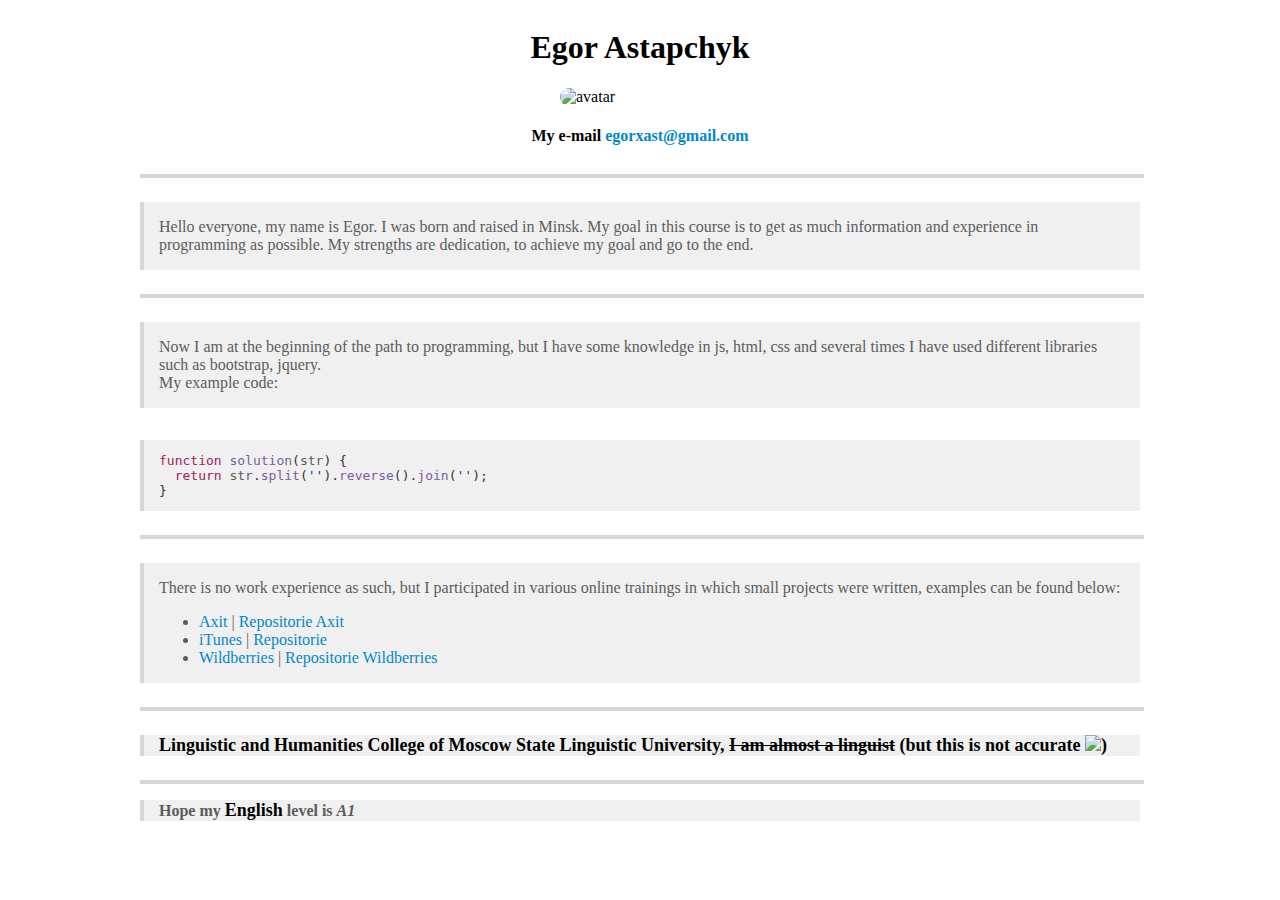
==== index.html @ d8bfa5d7 "feat: add html and css files" ====
<!DOCTYPE html>
<html lang="en">
  <head>
    <meta charset="UTF-8" />
    <meta http-equiv="X-UA-Compatible" content="IE=edge" />
    <meta name="viewport" content="width=device-width, initial-scale=1.0" />
    <link rel="stylesheet" href="style/style.css" />
    <title>Document</title>
  </head>
  <body>
    <div class="container">
      <h1 class="name">Egor Astapchyk</h1>
      <img class="avatar" src="https://sun9-9.userapi.com/c5283/u1735139/-6/w_3fb9a406.jpg" alt="avatar">
      <h4 class="contact">My e-mail <span class="email">egorxast@gmail.com</span></h4>
      <hr class="line" />
      <blockquote class="block first-block">
        <p>
          Hello everyone, my name is Egor. I was born and raised in Minsk. My
          goal in this course is to get as much information and experience in
          programming as possible. My strengths are dedication, to achieve my
          goal and go to the end.
        </p>
      </blockquote>
      <hr class="line" />
      <blockquote class="block second-block">
        <p>
          Now I am at the beginning of the path to programming, but I have some
          knowledge in js, html, css and several times I have used different
          libraries such as bootstrap, jquery.<br />My example code:
        </p>
      </blockquote>
      <blockquote class="block">
        <pre><span class="fun">function</span> <span class="name-fun">solution</span><span class="marks">(</span>str<span class="marks">)</span> <span class="marks">{</span>
<span class="keyword">  return</span> str<span class="marks">.</span><span class="method">split</span><span class="marks">(</span><span class="string">''</span><span class="marks">)</span><span class="marks">.</span><span class="method">reverse</span><span class="marks">(</span><span class="marks">)</span><span class="marks">.</span><span class="method">join</span><span class="marks">(</span><span class="string">''</span><span class="marks">)</span><span class="marks">;</span>
<span class="marks">}</span>
</pre>
      </blockquote>
      <hr class="line" />
      <blockquote class="block third-block">
        <p>
          There is no work experience as such, but I participated in various
          online trainings in which small projects were written, examples can be
          found below:
        </p>
        <ul>
          <li>
            <a class="link" href="https://egorastapchyk.github.io/Axit/">Axit</a> |
            <a class="link" href="https://github.com/egorastapchyk/Axit">Repositorie Axit</a>
          </li>
          <li>
            <a class="link" href="https://egorastapchyk.github.io/iTunes/">iTunes</a> |
            <a class="link" href="https://github.com/egorastapchyk/iTunes">Repositorie
          </li>
          <li>
            <a class="link" href="https://egorastapchyk.github.io/wildberries/">Wildberries</a> |
            <a class="link" href="https://github.com/egorastapchyk/wildberries">Repositorie
            Wildberries</a>
          </li>
        </ul>
      </blockquote>
      <hr class="line" />
<blockquote class="block fourth-block"><span class="learn"><b>Linguistic and Humanities College of Moscow State Linguistic University, <s>I am almost a linguist</s> (but this is not accurate <img src="https://www.svgrepo.com/show/98938/sad.svg" width="20"/>)</blockquote>
<hr class="line" />
<blockquote class="block fifth-block">Hope my <span class="level"><b>English</b></span> level is <i>A1</i></blockquote>


    </div>
  </body>
</html>
---- style/style.css ----
body {
  display: flex;
  justify-content: center;
  align-items: center;
  flex-direction: column;
}
.container {
  max-width: 1000px;
  display: flex;
  flex-direction: column;
}
.name {
  text-align: center;
}
.avatar {
  width: 160px;
  border-radius: 20px;
  margin-left: auto;
  margin-right: auto;
}
.contact {
  text-align: center;
}
.email {
  color: #08c;
}
.line {
  width: 100%;
  border: 2px solid #d6d6d6;
}
.block {
  margin: 16px 0;
  font-size: inherit;
  padding: 0 15px;
  color: #5c5c5c;
  background-color: #f0f0f0;
  border-left: 4px solid #d6d6d6;
}
.fun,
.keyword {
  color: #a71d5d;
}
.name-fun,
.method {
  color: #795da3;
}

.marks {
  color: #333;
}
.string {
  color: #183691;
}

.link {
  color: #08c;
  text-decoration: none;
}
.learn,
.level {
  font-size: 18px;
  color: #000;
}
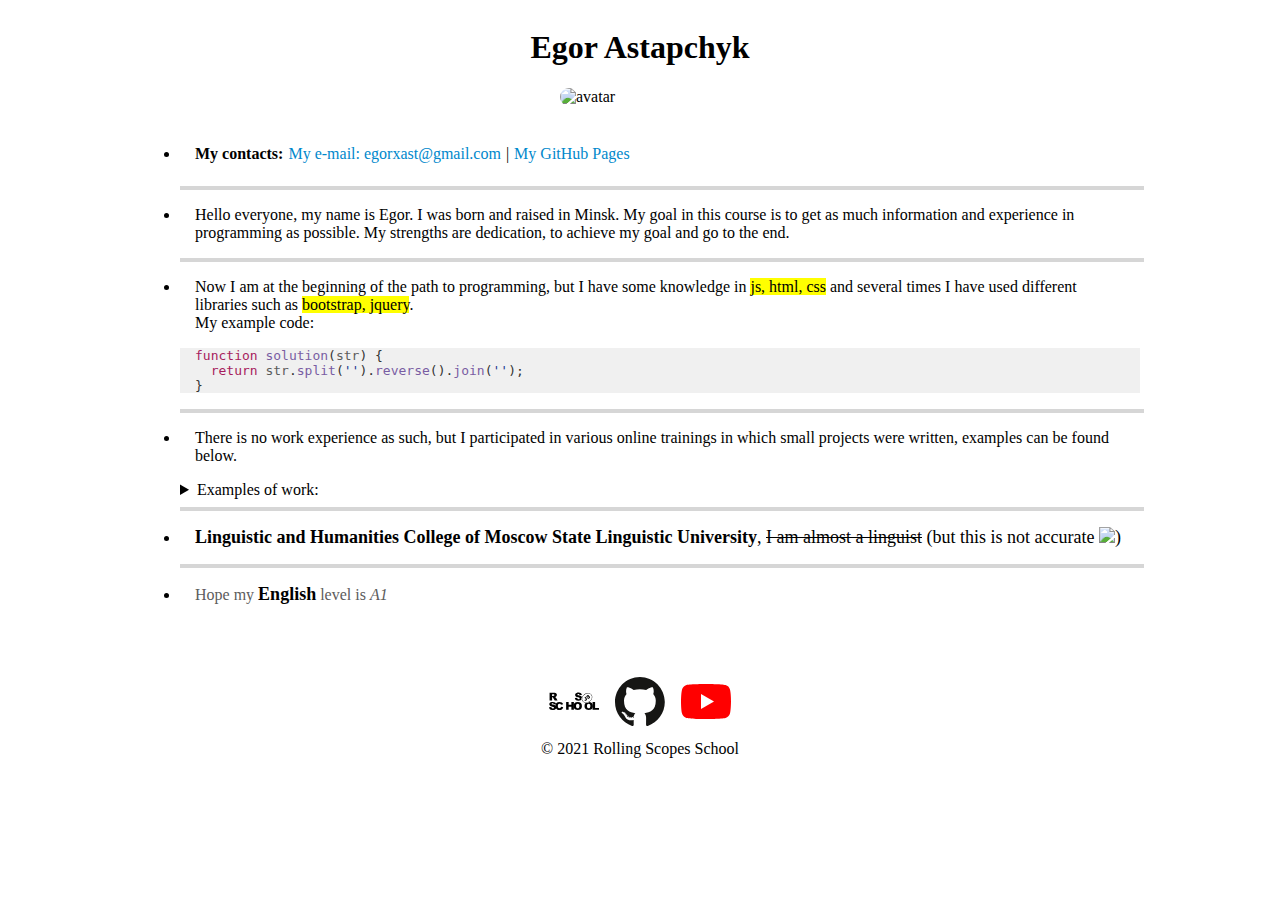
==== commit a5353727: "feat: add main, footer, social link and some tags, edit css" ====
--- a/index.html
+++ b/index.html
@@ -8,62 +8,100 @@
     <title>Document</title>
   </head>
   <body>
-    <div class="container">
-      <h1 class="name">Egor Astapchyk</h1>
+    <main>
+
+      <div class="container">
+        <h1 class="name">Egor Astapchyk</h1>
       <img class="avatar" src="https://sun9-9.userapi.com/c5283/u1735139/-6/w_3fb9a406.jpg" alt="avatar">
-      <h4 class="contact">My e-mail <span class="email">egorxast@gmail.com</span></h4>
+      <ul>
+        <li>
+          <div class="block contacts">
+          <h4>My contacts:</h4>
+          <p><a class="contact email" href="">My e-mail: egorxast@gmail.com</a></p>
+          |
+          <a class="contact git" href="https://github.com/egorastapchyk">My GitHub Pages</a>
+        </div>
+      </li>
       <hr class="line" />
-      <blockquote class="block first-block">
-        <p>
+        <li>
+
+        <p class="block first-block">
           Hello everyone, my name is Egor. I was born and raised in Minsk. My
           goal in this course is to get as much information and experience in
           programming as possible. My strengths are dedication, to achieve my
           goal and go to the end.
         </p>
-      </blockquote>
-      <hr class="line" />
-      <blockquote class="block second-block">
-        <p>
+
+        </li>
+        <hr class="line" />
+        <li>
+        <p class="block second-block">
           Now I am at the beginning of the path to programming, but I have some
-          knowledge in js, html, css and several times I have used different
-          libraries such as bootstrap, jquery.<br />My example code:
+          knowledge in <mark>js, html, css</mark> and several times I have used different
+          libraries such as <mark>bootstrap, jquery</mark>.<br />My example code:
         </p>
-      </blockquote>
-      <blockquote class="block">
-        <pre><span class="fun">function</span> <span class="name-fun">solution</span><span class="marks">(</span>str<span class="marks">)</span> <span class="marks">{</span>
+        <pre class="example"><span class="fun">function</span> <span class="name-fun">solution</span><span class="marks">(</span>str<span class="marks">)</span> <span class="marks">{</span>
 <span class="keyword">  return</span> str<span class="marks">.</span><span class="method">split</span><span class="marks">(</span><span class="string">''</span><span class="marks">)</span><span class="marks">.</span><span class="method">reverse</span><span class="marks">(</span><span class="marks">)</span><span class="marks">.</span><span class="method">join</span><span class="marks">(</span><span class="string">''</span><span class="marks">)</span><span class="marks">;</span>
 <span class="marks">}</span>
 </pre>
-      </blockquote>
-      <hr class="line" />
-      <blockquote class="block third-block">
-        <p>
+      </li>
+        <hr class="line" />
+        <li>
+        <p class="block third-block">
           There is no work experience as such, but I participated in various
           online trainings in which small projects were written, examples can be
-          found below:
+          found below.
         </p>
-        <ul>
+        <details>
+          <summary>Examples of work:</summary>
+          <ul>
           <li>
             <a class="link" href="https://egorastapchyk.github.io/Axit/">Axit</a> |
             <a class="link" href="https://github.com/egorastapchyk/Axit">Repositorie Axit</a>
           </li>
           <li>
             <a class="link" href="https://egorastapchyk.github.io/iTunes/">iTunes</a> |
-            <a class="link" href="https://github.com/egorastapchyk/iTunes">Repositorie
+            <a class="link" href="https://github.com/egorastapchyk/iTunes">Repositorie</a>
           </li>
           <li>
             <a class="link" href="https://egorastapchyk.github.io/wildberries/">Wildberries</a> |
             <a class="link" href="https://github.com/egorastapchyk/wildberries">Repositorie
             Wildberries</a>
           </li>
-        </ul>
-      </blockquote>
-      <hr class="line" />
-<blockquote class="block fourth-block"><span class="learn"><b>Linguistic and Humanities College of Moscow State Linguistic University, <s>I am almost a linguist</s> (but this is not accurate <img src="https://www.svgrepo.com/show/98938/sad.svg" width="20"/>)</blockquote>
-<hr class="line" />
-<blockquote class="block fifth-block">Hope my <span class="level"><b>English</b></span> level is <i>A1</i></blockquote>
-
-
-    </div>
+        </ul></details>
+        </li>
+        <hr class="line" />
+        <li>
+          <p class="block fourth-block"><span class="learn"><b>Linguistic and Humanities College of Moscow State Linguistic University</b>, <s>I am almost a linguist</s> (but this is not accurate <img src="https://www.svgrepo.com/show/98938/sad.svg" width="20"/>)</p>
+        </li>
+        <hr class="line" />
+        <li>
+          <p class="block fifth-block">Hope my <span class="level"><b>English</b></span> level is <i>A1</i></p>
+        </li>
+      </ul>
+      </div>
+    </main>
+    <footer class="footer">
+        <div class="container">
+            <div class="footerIcons">
+              <a href="https://rs.school/js/"><img
+                src="img/rs_school_js.svg"
+                alt="logo-rss"
+                class="footerIconsImg"
+              /></a>
+              <a href="https://github.com/egorastapchyk"><img
+                src="img/logo_gh.svg"
+                alt="logo-git-hub"
+                class="footerIconsImg"
+              /></a>
+              <a href="https://www.youtube.com/c/rollingscopesschool"><img
+                src="img/logo_youtube.svg"
+                alt="logo-youtube"
+                class="footerIconsImg"
+              /></a>
+            </div>
+            <div class="footerData">© 2021 Rolling Scopes School</div>
+          </div>
+    </footer>
   </body>
 </html>
--- a/style/style.css
+++ b/style/style.css
@@ -18,10 +18,27 @@
   margin-left: auto;
   margin-right: auto;
 }
+.contacts {
+  display: flex;
+  flex-direction: row;
+  align-items: center;
+  line-height: 0;
+}
+h4 {
+  margin: 0;
+}
 .contact {
-  text-align: center;
+  text-decoration: none;
 }
 .email {
+  margin-left: 5px;
+  margin-right: 5px;
+}
+.git {
+  margin-left: 5px;
+}
+.email,
+.git {
   color: #08c;
 }
 .line {
@@ -32,9 +49,20 @@
   margin: 16px 0;
   font-size: inherit;
   padding: 0 15px;
+}
+.fourth-block {
+  font-size: 14px;
+}
+.fifth-block {
+  color: #5c5c5c;
+}
+.example {
+  margin: 16px 0;
+  font-size: inherit;
+  padding: 0 15px;
   color: #5c5c5c;
   background-color: #f0f0f0;
-  border-left: 4px solid #d6d6d6;
+  max-width: 100%;
 }
 .fun,
 .keyword {
@@ -61,3 +89,17 @@
   font-size: 18px;
   color: #000;
 }
+.footer {
+  padding-top: 40px;
+  padding-bottom: 40px;
+}
+.footerIcons {
+  display: flex;
+  flex-direction: row;
+  justify-content: space-around;
+  align-items: center;
+  margin-bottom: 10px;
+}
+.footerIconsImg {
+  width: 50px;
+}
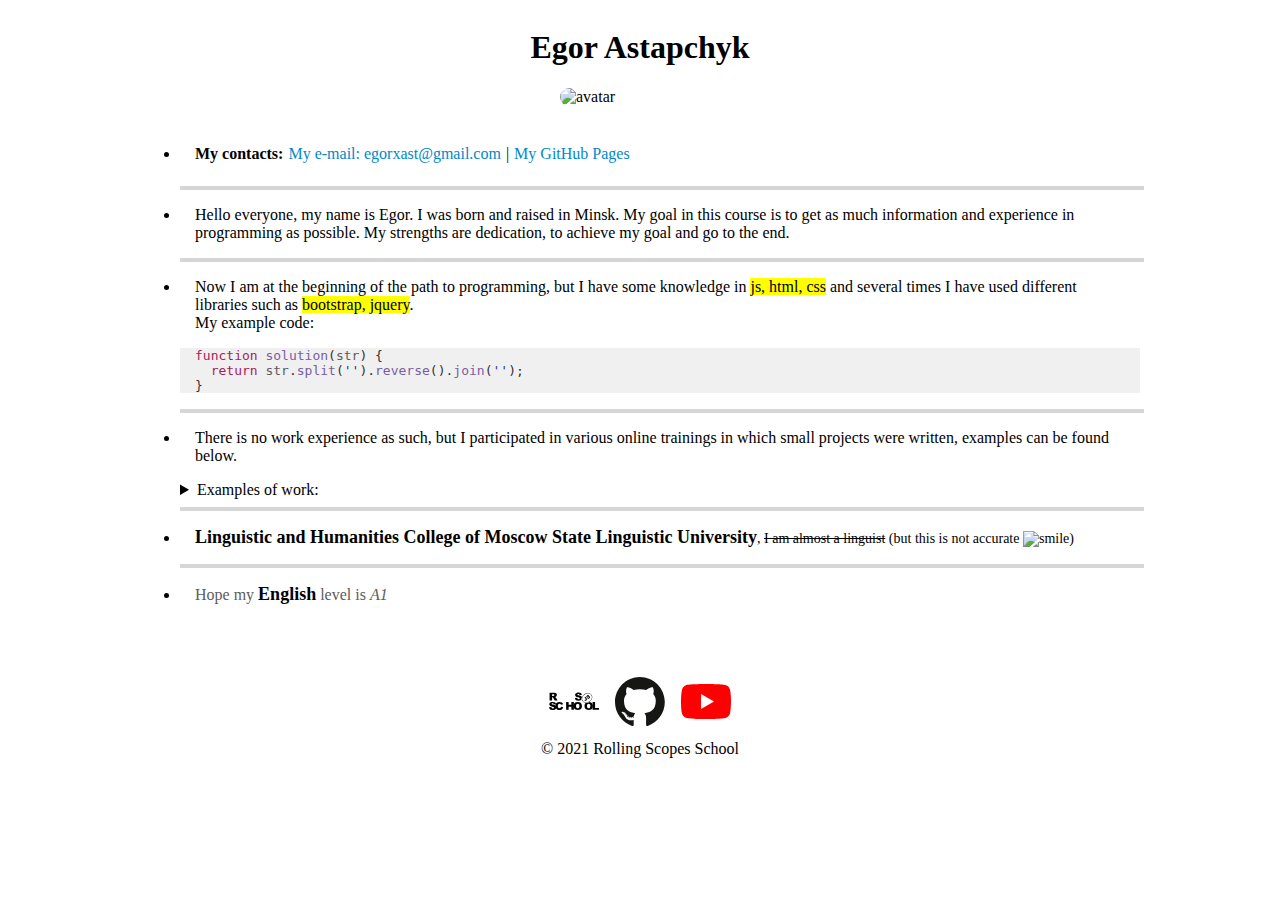
==== commit 4ace8aaf: "fix: change html" ====
--- a/index.html
+++ b/index.html
@@ -9,99 +9,146 @@
   </head>
   <body>
     <main>
-
       <div class="container">
         <h1 class="name">Egor Astapchyk</h1>
-      <img class="avatar" src="https://sun9-9.userapi.com/c5283/u1735139/-6/w_3fb9a406.jpg" alt="avatar">
-      <ul>
-        <li>
-          <div class="block contacts">
-          <h4>My contacts:</h4>
-          <p><a class="contact email" href="">My e-mail: egorxast@gmail.com</a></p>
-          |
-          <a class="contact git" href="https://github.com/egorastapchyk">My GitHub Pages</a>
-        </div>
-      </li>
-      <hr class="line" />
-        <li>
-
-        <p class="block first-block">
-          Hello everyone, my name is Egor. I was born and raised in Minsk. My
-          goal in this course is to get as much information and experience in
-          programming as possible. My strengths are dedication, to achieve my
-          goal and go to the end.
-        </p>
-
-        </li>
-        <hr class="line" />
-        <li>
-        <p class="block second-block">
-          Now I am at the beginning of the path to programming, but I have some
-          knowledge in <mark>js, html, css</mark> and several times I have used different
-          libraries such as <mark>bootstrap, jquery</mark>.<br />My example code:
-        </p>
-        <pre class="example"><span class="fun">function</span> <span class="name-fun">solution</span><span class="marks">(</span>str<span class="marks">)</span> <span class="marks">{</span>
+        <img
+          class="avatar"
+          src="https://sun9-9.userapi.com/c5283/u1735139/-6/w_3fb9a406.jpg"
+          alt="avatar"
+        />
+        <ul>
+          <li>
+            <div class="block contacts">
+              <h4>My contacts:</h4>
+              <p>
+                <a class="contact email" href=""
+                  >My e-mail: egorxast@gmail.com</a
+                >
+              </p>
+              |
+              <a class="contact git" href="https://github.com/egorastapchyk"
+                >My GitHub Pages</a
+              >
+            </div>
+            <hr class="line" />
+          </li>
+          <li>
+            <p class="block first-block">
+              Hello everyone, my name is Egor. I was born and raised in Minsk.
+              My goal in this course is to get as much information and
+              experience in programming as possible. My strengths are
+              dedication, to achieve my goal and go to the end.
+            </p>
+            <hr class="line" />
+          </li>
+          <li>
+            <p class="block second-block">
+              Now I am at the beginning of the path to programming, but I have
+              some knowledge in <mark>js, html, css</mark> and several times I
+              have used different libraries such as
+              <mark>bootstrap, jquery</mark>.<br />My example code:
+            </p>
+            <pre
+              class="example"
+            ><span class="fun">function</span> <span class="name-fun">solution</span><span class="marks">(</span>str<span class="marks">)</span> <span class="marks">{</span>
 <span class="keyword">  return</span> str<span class="marks">.</span><span class="method">split</span><span class="marks">(</span><span class="string">''</span><span class="marks">)</span><span class="marks">.</span><span class="method">reverse</span><span class="marks">(</span><span class="marks">)</span><span class="marks">.</span><span class="method">join</span><span class="marks">(</span><span class="string">''</span><span class="marks">)</span><span class="marks">;</span>
 <span class="marks">}</span>
 </pre>
-      </li>
-        <hr class="line" />
-        <li>
-        <p class="block third-block">
-          There is no work experience as such, but I participated in various
-          online trainings in which small projects were written, examples can be
-          found below.
-        </p>
-        <details>
-          <summary>Examples of work:</summary>
-          <ul>
-          <li>
-            <a class="link" href="https://egorastapchyk.github.io/Axit/">Axit</a> |
-            <a class="link" href="https://github.com/egorastapchyk/Axit">Repositorie Axit</a>
+            <hr class="line" />
           </li>
           <li>
-            <a class="link" href="https://egorastapchyk.github.io/iTunes/">iTunes</a> |
-            <a class="link" href="https://github.com/egorastapchyk/iTunes">Repositorie</a>
+            <p class="block third-block">
+              There is no work experience as such, but I participated in various
+              online trainings in which small projects were written, examples
+              can be found below.
+            </p>
+            <details>
+              <summary>Examples of work:</summary>
+              <ul>
+                <li>
+                  <a class="link" href="https://egorastapchyk.github.io/Axit/"
+                    >Axit</a
+                  >
+                  |
+                  <a class="link" href="https://github.com/egorastapchyk/Axit"
+                    >Repositorie Axit</a
+                  >
+                </li>
+                <li>
+                  <a class="link" href="https://egorastapchyk.github.io/iTunes/"
+                    >iTunes</a
+                  >
+                  |
+                  <a class="link" href="https://github.com/egorastapchyk/iTunes"
+                    >Repositorie</a
+                  >
+                </li>
+                <li>
+                  <a
+                    class="link"
+                    href="https://egorastapchyk.github.io/wildberries/"
+                    >Wildberries</a
+                  >
+                  |
+                  <a
+                    class="link"
+                    href="https://github.com/egorastapchyk/wildberries"
+                    >Repositorie Wildberries</a
+                  >
+                </li>
+              </ul>
+            </details>
+            <hr class="line" />
           </li>
           <li>
-            <a class="link" href="https://egorastapchyk.github.io/wildberries/">Wildberries</a> |
-            <a class="link" href="https://github.com/egorastapchyk/wildberries">Repositorie
-            Wildberries</a>
+            <p class="block fourth-block">
+              <span class="learn"
+                ><b
+                  >Linguistic and Humanities College of Moscow State Linguistic
+                  University</b
+                ></span
+              >, <s>I am almost a linguist</s> (but this is not accurate
+              <img
+                src="https://www.svgrepo.com/show/98938/sad.svg"
+                alt="smile"
+                width="20"
+              />)
+            </p>
+            <hr class="line" />
           </li>
-        </ul></details>
-        </li>
-        <hr class="line" />
-        <li>
-          <p class="block fourth-block"><span class="learn"><b>Linguistic and Humanities College of Moscow State Linguistic University</b>, <s>I am almost a linguist</s> (but this is not accurate <img src="https://www.svgrepo.com/show/98938/sad.svg" width="20"/>)</p>
-        </li>
-        <hr class="line" />
-        <li>
-          <p class="block fifth-block">Hope my <span class="level"><b>English</b></span> level is <i>A1</i></p>
-        </li>
-      </ul>
+          <li>
+            <p class="block fifth-block">
+              Hope my <span class="level"><b>English</b></span> level is
+              <i>A1</i>
+            </p>
+          </li>
+        </ul>
       </div>
     </main>
     <footer class="footer">
-        <div class="container">
-            <div class="footerIcons">
-              <a href="https://rs.school/js/"><img
-                src="img/rs_school_js.svg"
-                alt="logo-rss"
-                class="footerIconsImg"
-              /></a>
-              <a href="https://github.com/egorastapchyk"><img
-                src="img/logo_gh.svg"
-                alt="logo-git-hub"
-                class="footerIconsImg"
-              /></a>
-              <a href="https://www.youtube.com/c/rollingscopesschool"><img
-                src="img/logo_youtube.svg"
-                alt="logo-youtube"
-                class="footerIconsImg"
-              /></a>
-            </div>
-            <div class="footerData">© 2021 Rolling Scopes School</div>
-          </div>
+      <div class="container">
+        <div class="footerIcons">
+          <a href="https://rs.school/js/"
+            ><img
+              src="img/rs_school_js.svg"
+              alt="logo-rss"
+              class="footerIconsImg"
+          /></a>
+          <a href="https://github.com/egorastapchyk"
+            ><img
+              src="img/logo_gh.svg"
+              alt="logo-git-hub"
+              class="footerIconsImg"
+          /></a>
+          <a href="https://www.youtube.com/c/rollingscopesschool"
+            ><img
+              src="img/logo_youtube.svg"
+              alt="logo-youtube"
+              class="footerIconsImg"
+          /></a>
+        </div>
+        <div class="footerData">© 2021 Rolling Scopes School</div>
+      </div>
     </footer>
   </body>
 </html>
